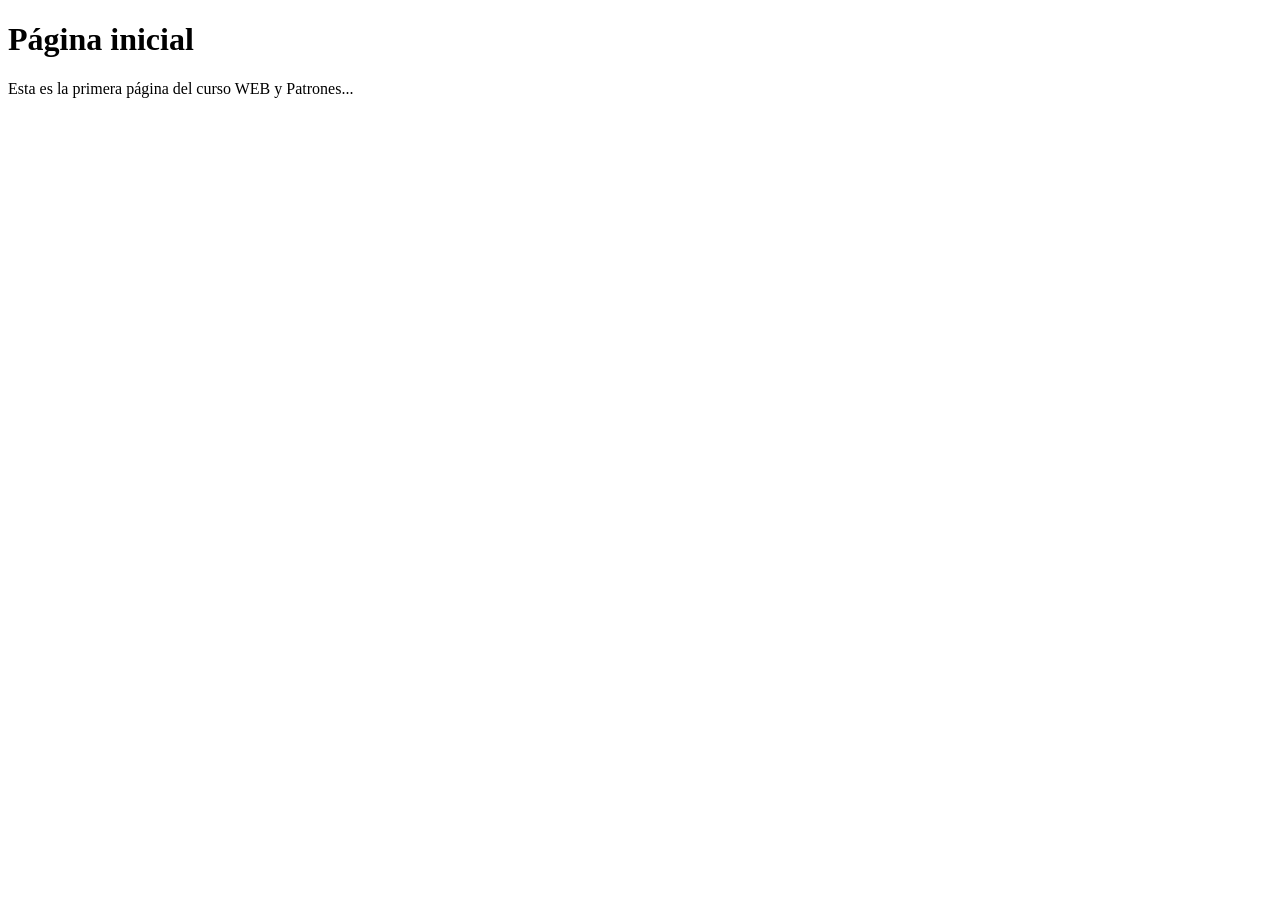
==== src/main/resources/static/index.html @ 9a24f97a "Se modifica el puerto del servidor y se crea la primera página web" ====
<!DOCTYPE html>
<!--
Click nbfs://nbhost/SystemFileSystem/Templates/Licenses/license-default.txt to change this license
Click nbfs://nbhost/SystemFileSystem/Templates/Other/html.html to edit this template
-->
<html>
    <head>
        <title>TODO supply a title</title>
        <meta charset="UTF-8">
        <meta name="viewport" content="width=device-width, initial-scale=1.0">
    </head>
    <body>
        <h1>Página inicial</h1>
        <p>Esta es la primera página del curso WEB y Patrones...</p>
    </body>
</html>
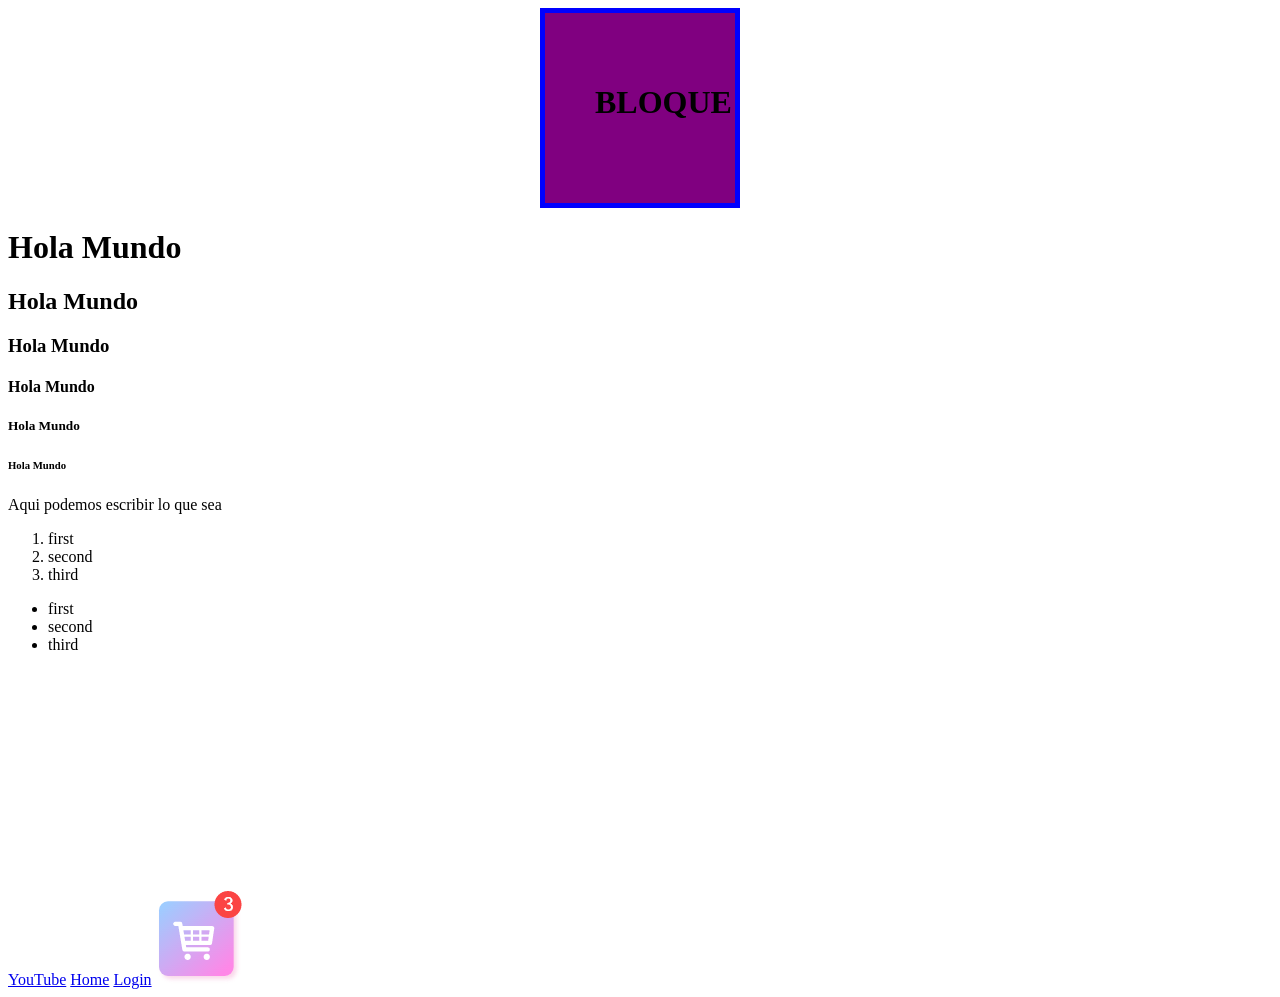
==== commit a06ad1f7: "Se modifica el puerto del servidor y se crea la primera página web" ====
--- a/src/main/resources/static/index.html
+++ b/src/main/resources/static/index.html
@@ -1,16 +1,58 @@
 <!DOCTYPE html>
-<!--
-Click nbfs://nbhost/SystemFileSystem/Templates/Licenses/license-default.txt to change this license
-Click nbfs://nbhost/SystemFileSystem/Templates/Other/html.html to edit this template
--->
 <html>
     <head>
-        <title>TODO supply a title</title>
-        <meta charset="UTF-8">
-        <meta name="viewport" content="width=device-width, initial-scale=1.0">
+        <title>Tienda en linea</title>
+        <link rel="stylesheet" href = "css/index.css">
     </head>
     <body>
-        <h1>Página inicial</h1>
-        <p>Esta es la primera página del curso WEB y Patrones...</p>
+        <div class="block">
+            <h1>BLOQUE</h1>
+        </div>
+
+        <div>
+            <!-- esto  es un comentario -->
+            <!-- h=heading=titulos -->
+            <h1>Hola Mundo</h1>
+            <h2>Hola Mundo</h2>
+            <h3>Hola Mundo</h3>
+            <h4>Hola Mundo</h4>
+            <h5>Hola Mundo</h5>
+            <h6>Hola Mundo</h6>
+        </div>
+        <section>
+            <!-- p= parrafo, y es una sucesion de caracteres -->
+            <p>Aqui podemos escribir lo que sea</p>
+            <!-- ol= ordered list = una lista ordenada -->
+            <ol>
+                <li>first</li>
+                <li>second</li>
+                <li>third</li>
+            </ol>  
+        </section>
+
+        <article>
+            <!-- ul= unordered list =una lista desordenada -->
+            <ul>
+                <li>first</li>
+                <li>second</li>
+                <li>third</li>
+            </ul>
+            <!-- a= hipervinculo -->
+            <!-- URL Absoluta :  -->
+            <!-- URL Relative : src=´user/documents/asdasd/mi.png´ -->
+            <a href="https://www.youtube.com/watch?v=Bo2aD_I7-1U&list=RDBo2aD_I7-1U&index=1">YouTube</a>
+            <a href="Home.html">Home</a>
+            <a href="Login.html">Login</a>
+            <!-- empty tags = etiquetas vacias = es cuando no tiene etiquetas de cierre como tal -->
+            <img src="images/cart.png" alt="Texto alternativo"/>
+            <iframe width="560" height="315" src="https://www.youtube.com/embed/Bo2aD_I7-1U" 
+                    title="YouTube video player"
+                    frameborder="0" allow="accelerometer; 
+                    autoplay; clipboard-write; encrypted-media;
+                    gyroscope; picture-in-picture" allowfullscreen></iframe>
+
+        </article>
+
+
     </body>
 </html>
--- a/src/main/resources/static/css/index.css
+++ b/src/main/resources/static/css/index.css
@@ -0,0 +1,24 @@
+/*
+Click nbfs://nbhost/SystemFileSystem/Templates/Licenses/license-default.txt to change this license
+Click nbfs://nbhost/SystemFileSystem/Templates/Other/CascadeStyleSheet.css to edit this template
+*/
+/* 
+    Created on : 31 may. 2022, 22:12:38
+    Author     : Ariel
+*/
+/* 
+    content-box: toma en cuenta, contenido, borde y padding para el calculo de la caja sumativa
+    border-box: modifica valores de contenido, para que coincida con nuestro ancho y alto
+*/
+.block{
+    background-color: purple;
+    width: 200px;
+    height: 200px;
+    padding: 50px;
+    border: 5px solid blue;
+    box-sizing: border-box;
+    margin: auto;
+    
+}
+
+  
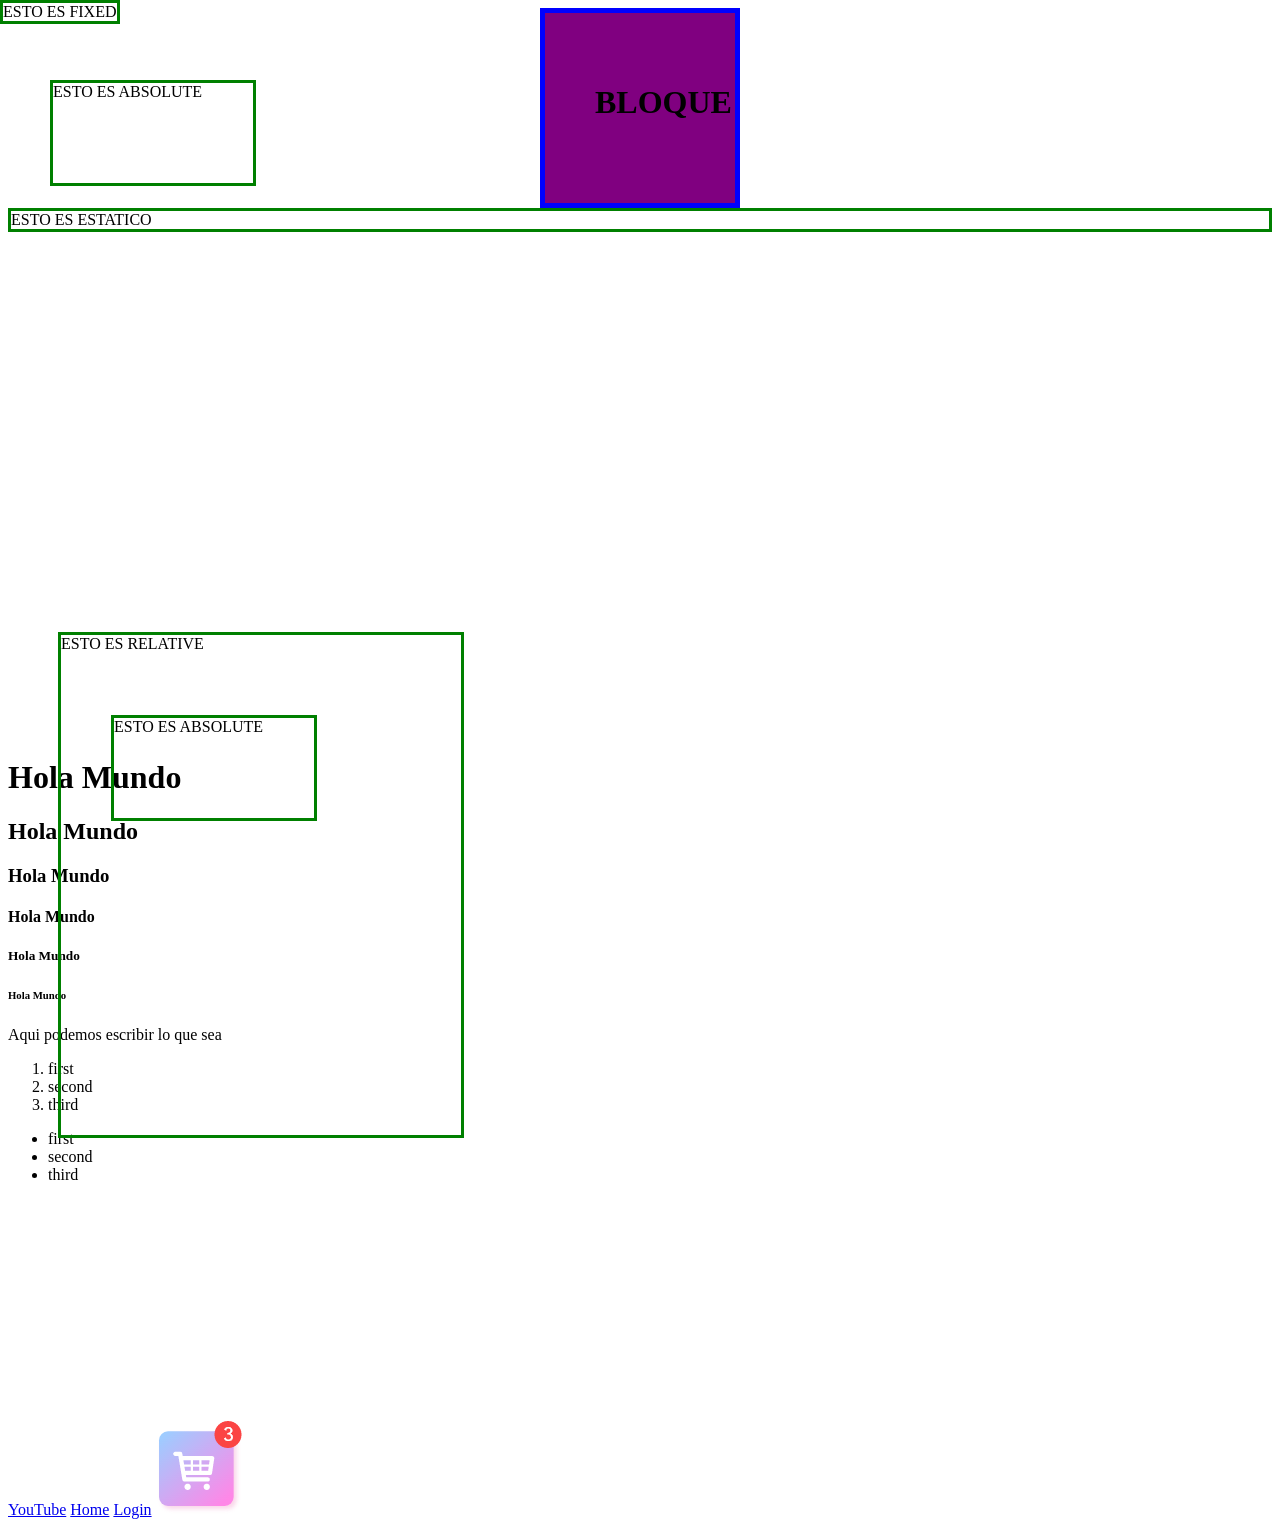
==== commit bcc158ef: "Modificacion de home y login y aprendisaje de nuevos elementos en el index" ====
--- a/src/main/resources/static/index.html
+++ b/src/main/resources/static/index.html
@@ -8,7 +8,13 @@
         <div class="block">
             <h1>BLOQUE</h1>
         </div>
+        <div class="static">ESTO ES ESTATICO</div>
 
+        <div class="relative">ESTO ES RELATIVE<div class="absolute">ESTO ES ABSOLUTE</div></div>
+
+        <div class="fixed">ESTO ES FIXED</div>
+
+        <div class="absolute">ESTO ES ABSOLUTE</div>         
         <div>
             <!-- esto  es un comentario -->
             <!-- h=heading=titulos -->
--- a/src/main/resources/static/css/index.css
+++ b/src/main/resources/static/css/index.css
@@ -18,7 +18,33 @@
     border: 5px solid blue;
     box-sizing: border-box;
     margin: auto;
-    
 }
-
+.static{
+ position:static;
+ border: 3px solid green;
+ top:400px;
+ left:50px;
+}
+.relative{
+ position:relative;
+ border: 3px solid green;
+ top:400px;
+ left:50px;
+ width: 400px;
+ height: 500px;
+}
+.fixed{
+ position:fixed;
+ border: 3px solid green;
+ top:0px;
+ left:0px;
+}
+.absolute{
+ position:absolute;
+ border: 3px solid green;
+ top:80px;
+ left:50px;
+ width: 200px;
+ height: 100px;
+}
   
